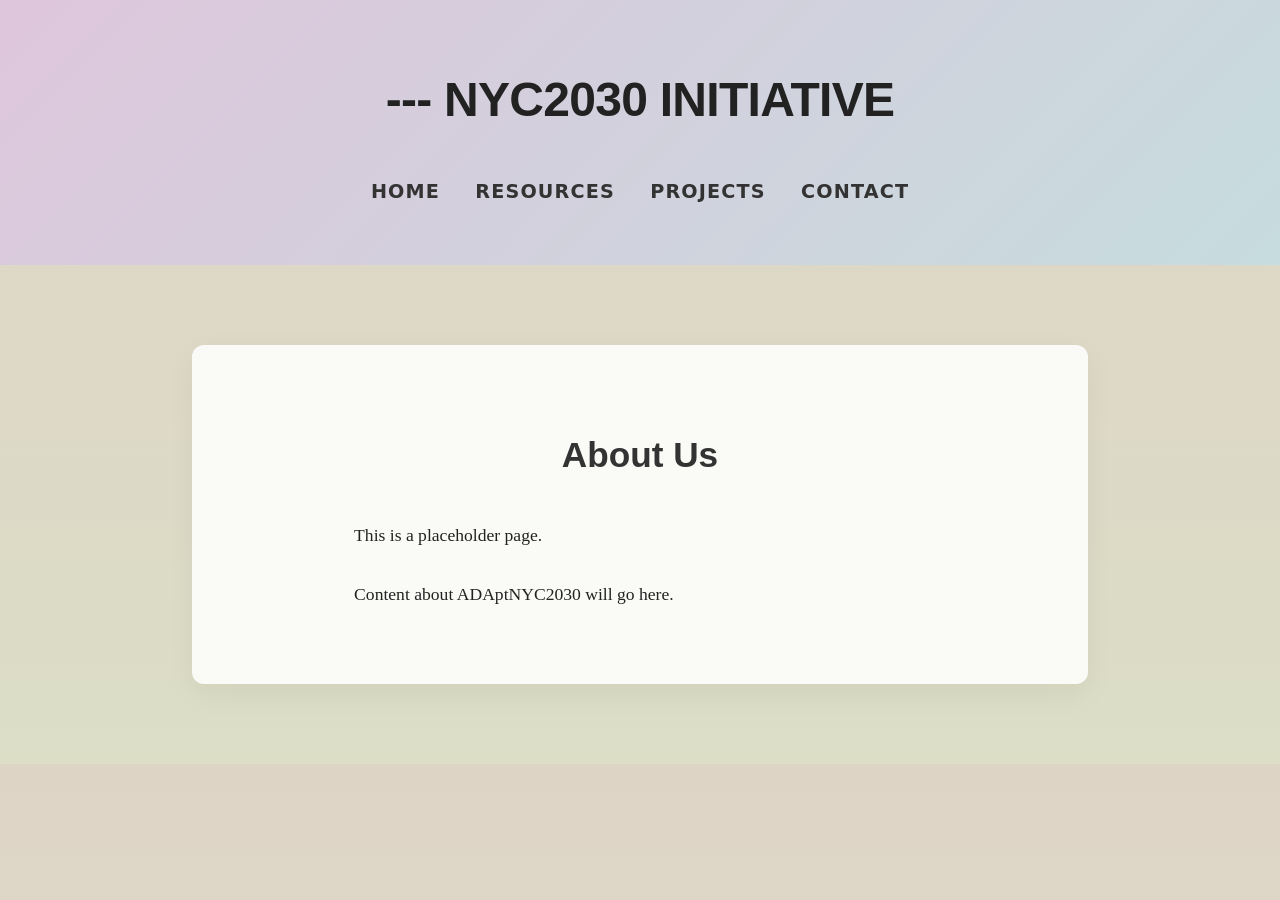
==== about.html @ 3f93bfef "Create about.html" ====
<!DOCTYPE html>
<html lang="en">
<head>
    <meta charset="UTF-8">
    <meta name="viewport" content="width=device-width, initial-scale=1.0">
    <title>About | ADAptNYC2030</title>
    <link rel="stylesheet" href="style.css">
</head>

<body>

<header>
    <h1>--- NYC2030 Initiative</h1>

    <nav>
        <ul>
            <li><a href="index.html">Home</a></li>
            <li><a href="resources.html">Resources</a></li>
            <li><a href="projects.html">Projects</a></li>
            <li><a href="contact.html">Contact</a></li>
        </ul>
    </nav>
</header>

<main class="container">

<section>
    <h2>About Us</h2>
    <p>This is a placeholder page.</p>
    <p>Content about ADAptNYC2030 will go here.</p>
</section>

</main>

</body>
</html>
---- style.css ----
html {
    font-size: 100%;
}

body { 
    font-family: "Libre Baskerville", Georgia, serif;
    margin: 0;
    padding: 0;
    background: linear-gradient(to bottom, #DED4C6, #DCDEC6);
    color: #222222;
    line-height: 1.85;
    font-size: 1.08rem;
    -webkit-font-smoothing: antialiased;
    text-rendering: optimizeLegibility;
}

* {
    box-sizing: border-box;
}

/* headers */
header {
    background: linear-gradient(135deg, #DEC6DC, #C6DCDE);
    padding: 3.5rem 1.5rem;
    text-align: center;
    position: sticky;
    top: 0;
}

header h1 {
    font-family: "Poppins", "Segoe UI", sans-serif;
    font-size: 3rem;
    font-weight: 800; 
    letter-spacing: -0.015em;
    margin: 0;
    text-transform: uppercase;
}

/* nav */
nav ul {
    padding: 1.8rem 0 0 0;
    list-style: none;
    display: flex;
    flex-wrap: wrap;
    justify-content: center;
    gap: 2.2rem;
    margin: 0;
}

nav a {
    font-family: system-ui, sans-serif;
    font-size: 1.2rem;
    font-weight: 600;
    letter-spacing: 0.06em;
    text-transform: uppercase;
    text-decoration: none;
    color: #333333;
    position: relative;
    padding: 0.3rem 0; 
}

/* container */
.container {
    max-width: 60rem;
    margin: 5rem auto;
    padding: 0 2rem;
}

/* sections*/
section {
    background-color: rgba(255, 255, 255, 0.85);
    backdrop-filter: blur(6px);
    padding: 3rem;
    margin-bottom: 4rem;
    border-radius: 12px;
    box-shadow: 0 10px 30px rgba(0, 0, 0, 0.05);
}

/* headings */
h2 {
    font-family: "Poppins", "Segoe UI", sans-serif;
    font-size: 2.2rem;
    font-weight: 600;
    margin-bottom: 1.2rem;
    color: #333333;
}

h3 {
    font-family: system-ui, sans-serif;
    font-size: 1.2rem;
    font-weight: 600;
    margin-top: 2rem;
    color: #555555;
    letter-spacing: 0.02em;
}

p {
    max-width: 65ch;
    margin: 0 auto 1.6rem auto; /* centers text block */
    font-size: 1.1rem;
}

h2 {
    text-align: center;
    margin-bottom: 2rem;
}
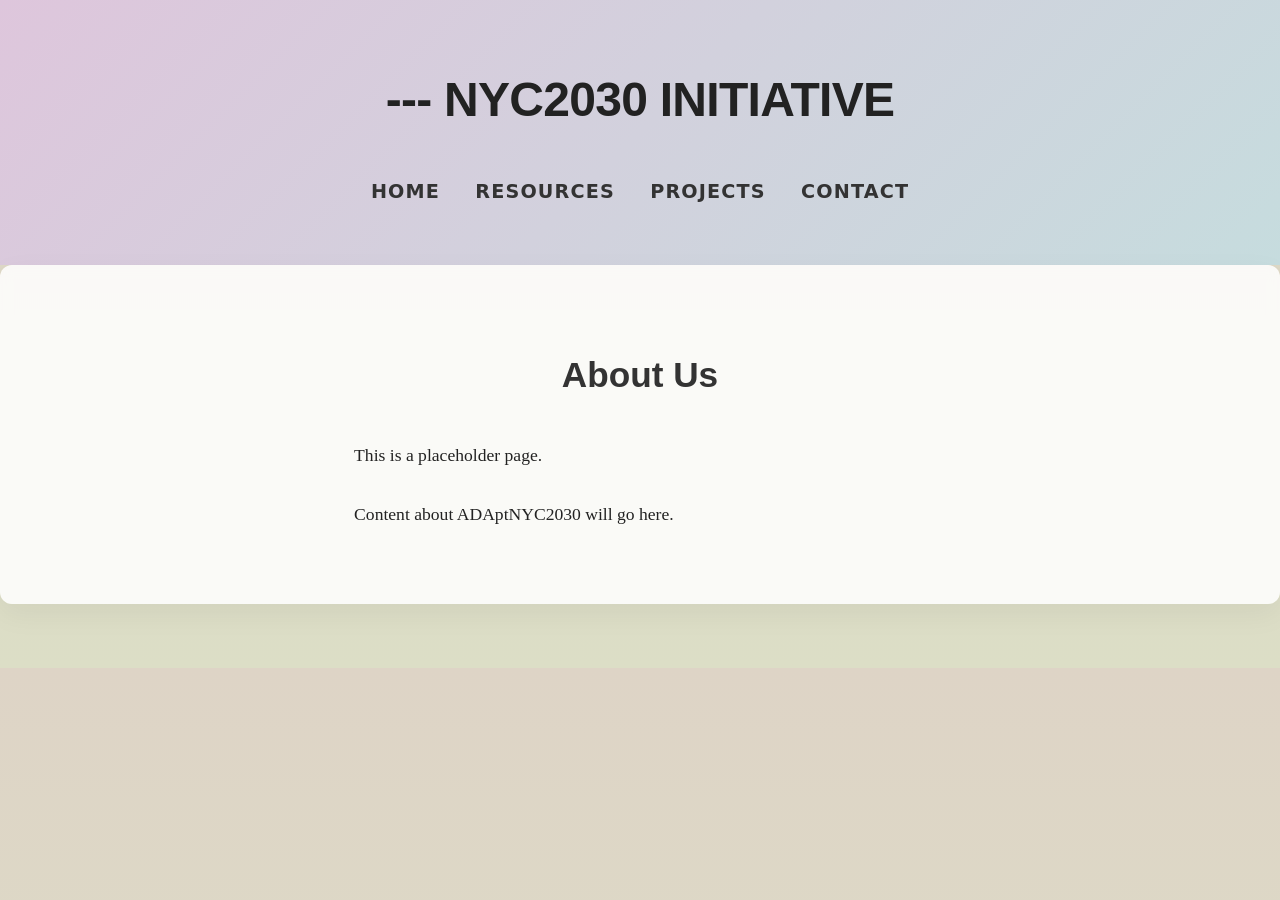
==== commit ade45859: "Update about.html" ====
--- a/about.html
+++ b/about.html
@@ -22,7 +22,7 @@
     </nav>
 </header>
 
-<main class="container">
+<main>
 
 <section>
     <h2>About Us</h2>
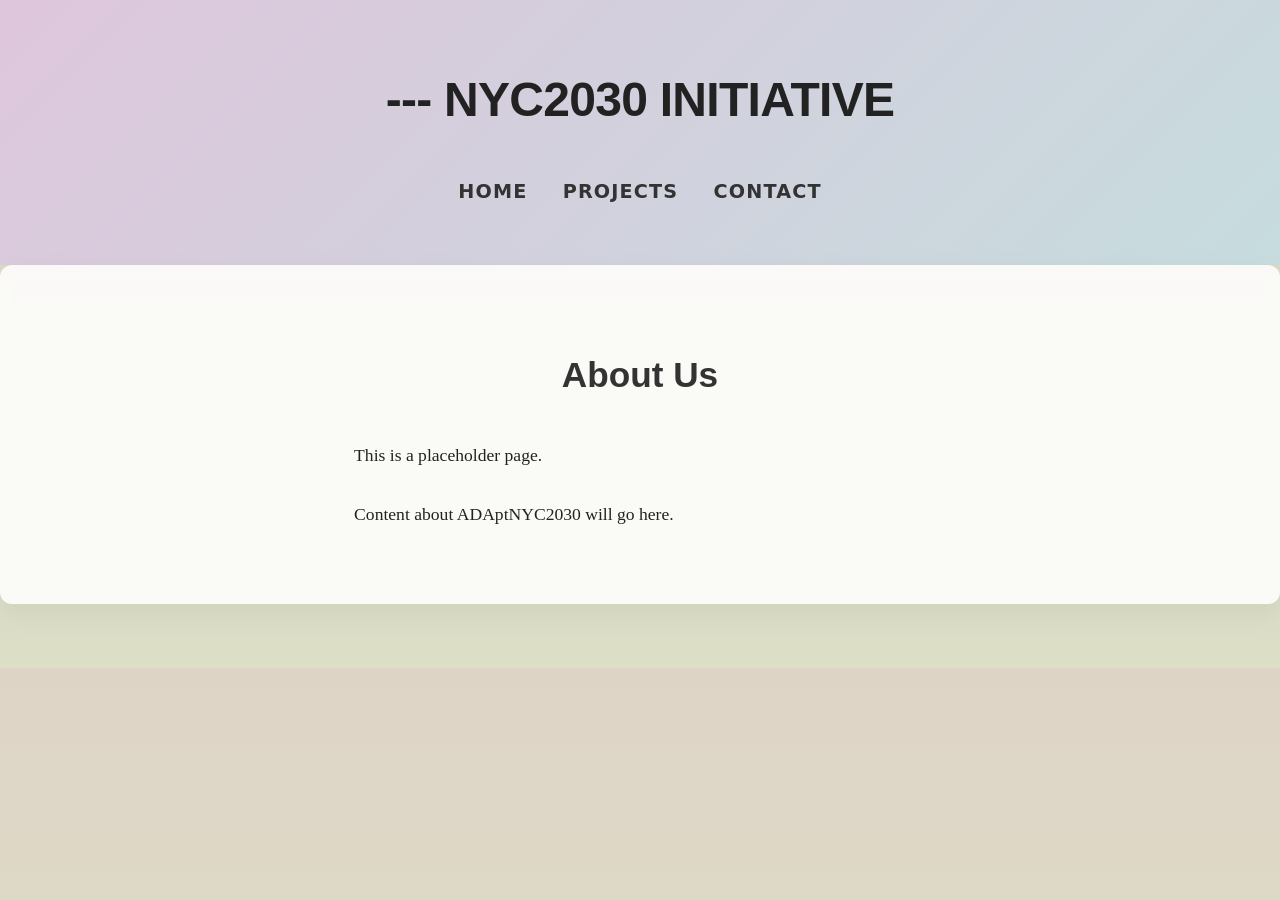
==== commit 7e30cf7b: "Update about.html" ====
--- a/about.html
+++ b/about.html
@@ -15,7 +15,6 @@
     <nav>
         <ul>
             <li><a href="index.html">Home</a></li>
-            <li><a href="resources.html">Resources</a></li>
             <li><a href="projects.html">Projects</a></li>
             <li><a href="contact.html">Contact</a></li>
         </ul>
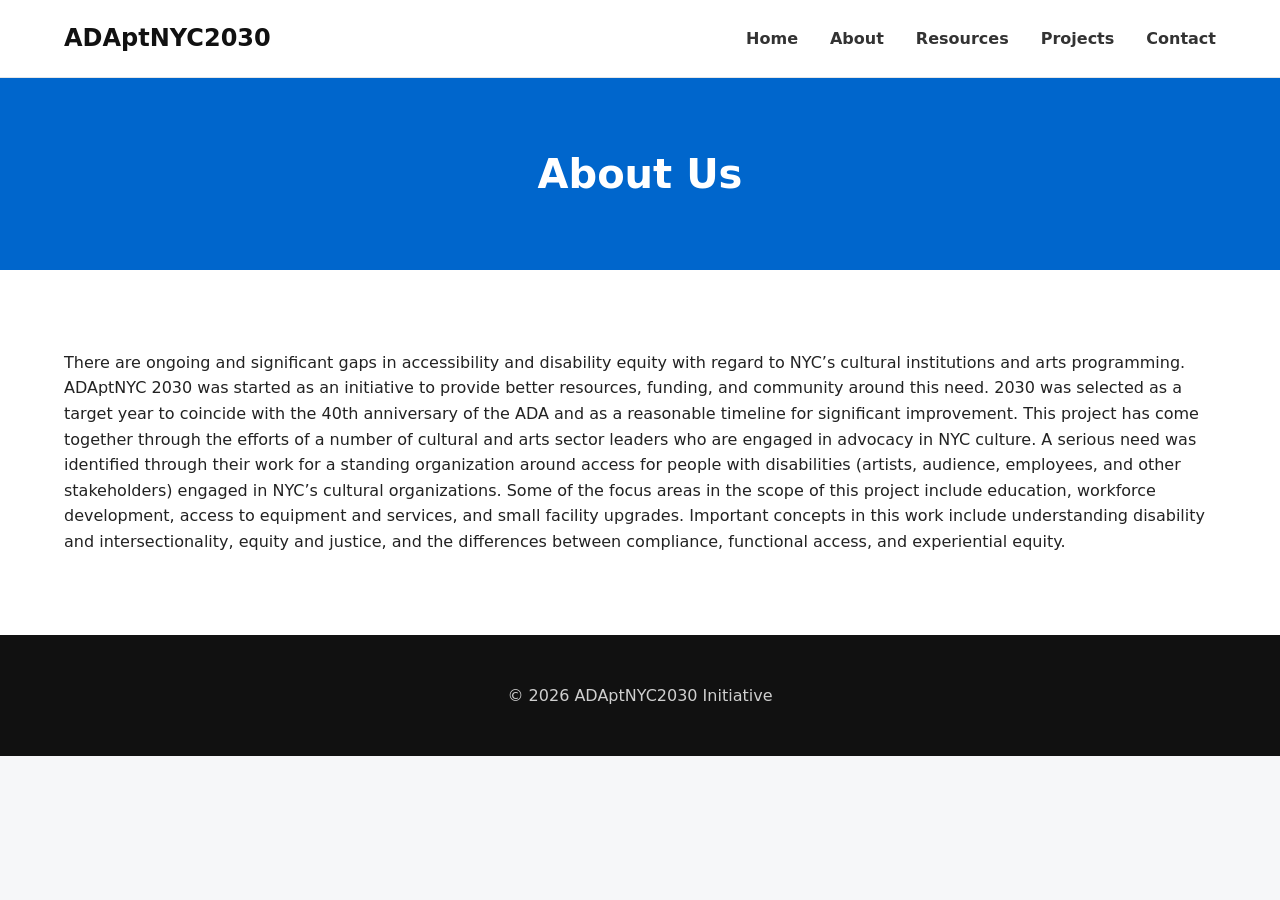
==== commit bf1cbae6: "Create about.html" ====
--- a/about.html
+++ b/about.html
@@ -1,35 +1,52 @@
 <!DOCTYPE html>
 <html lang="en">
 <head>
-    <meta charset="UTF-8">
-    <meta name="viewport" content="width=device-width, initial-scale=1.0">
-    <title>About | ADAptNYC2030</title>
-    <link rel="stylesheet" href="style.css">
+<meta charset="UTF-8">
+<meta name="viewport" content="width=device-width, initial-scale=1.0">
+<title>About | ADAptNYC2030</title>
+<link rel="stylesheet" href="style.css">
 </head>
 
 <body>
 
-<header>
-    <h1>--- NYC2030 Initiative</h1>
-
+<header class="site-header">
+  <div class="container header-inner">
+    <a href="index.html" class="logo">ADAptNYC2030</a>
     <nav>
-        <ul>
-            <li><a href="index.html">Home</a></li>
-            <li><a href="projects.html">Projects</a></li>
-            <li><a href="contact.html">Contact</a></li>
-        </ul>
+      <ul class="nav-list">
+        <li><a href="index.html">Home</a></li>
+        <li><a href="about.html">About</a></li>
+        <li><a href="resources.html">Resources</a></li>
+        <li><a href="projects.html">Projects</a></li>
+        <li><a href="contact.html">Contact</a></li>
+      </ul>
     </nav>
+  </div>
 </header>
 
-<main>
-
-<section>
-    <h2>About Us</h2>
-    <p>This is a placeholder page.</p>
-    <p>Content about ADAptNYC2030 will go here.</p>
+<section class="page-hero">
+  <div class="container">
+    <h1>About Us</h1>
+  </div>
 </section>
 
-</main>
+<section class="section section-light">
+  <div class="container">
+    <p>
+      There are ongoing and significant gaps in accessibility and disability equity with regard to NYC’s cultural institutions and arts programming. ADAptNYC 2030 was started as an initiative to provide better resources, funding, and community around this need. 2030 was selected as a target year to coincide with the 40th anniversary of the ADA and as a reasonable timeline for significant improvement.
+
+This project has come together through the efforts of a number of cultural and arts sector leaders who are engaged in advocacy in NYC culture. A serious need was identified through their work for a standing organization around access for people with disabilities (artists, audience, employees, and other stakeholders) engaged in NYC’s cultural organizations. Some of the focus areas in the scope of this project include education, workforce development, access to equipment and services, and small facility upgrades.
+
+Important concepts in this work include understanding disability and intersectionality, equity and justice, and the differences between compliance, functional access, and experiential equity.
+    </p>
+  </div>
+</section>
+
+<footer class="footer">
+  <div class="container">
+    <p>&copy; 2026 ADAptNYC2030 Initiative</p>
+  </div>
+</footer>
 
 </body>
 </html>
--- a/style.css
+++ b/style.css
@@ -1,106 +1,164 @@
-html {
-    font-size: 100%;
+/* Reset */
+* {
+    box-sizing: border-box;
+    margin: 0;
+    padding: 0;
 }
 
-body { 
-    font-family: "Libre Baskerville", Georgia, serif;
-    margin: 0;
-    padding: 0;
-    background: linear-gradient(to bottom, #DED4C6, #DCDEC6);
-    color: #222222;
-    line-height: 1.85;
-    font-size: 1.08rem;
-    -webkit-font-smoothing: antialiased;
-    text-rendering: optimizeLegibility;
+body {
+    font-family: "Poppins", system-ui, sans-serif;
+    line-height: 1.6;
+    color: #222;
+    background: #f6f7f9;
 }
 
-* {
-    box-sizing: border-box;
+/* Layout */
+.container {
+    width: 90%;
+    max-width: 1200px;
+    margin: 0 auto;
 }
 
-/* headers */
-header {
-    background: linear-gradient(135deg, #DEC6DC, #C6DCDE);
-    padding: 3.5rem 1.5rem;
-    text-align: center;
+.section {
+    padding: 5rem 0;
+}
+
+.section-light {
+    background: #ffffff;
+}
+
+.section-muted {
+    background: #eef2f5;
+}
+
+/* Header */
+.site-header {
+    background: white;
+    border-bottom: 1px solid #e6e6e6;
     position: sticky;
     top: 0;
+    z-index: 1000;
 }
 
-header h1 {
-    font-family: "Poppins", "Segoe UI", sans-serif;
-    font-size: 3rem;
-    font-weight: 800; 
-    letter-spacing: -0.015em;
-    margin: 0;
-    text-transform: uppercase;
+.header-inner {
+    display: flex;
+    justify-content: space-between;
+    align-items: center;
+    padding: 1.2rem 0;
 }
 
-/* nav */
-nav ul {
-    padding: 1.8rem 0 0 0;
+.logo {
+    font-weight: 700;
+    font-size: 1.5rem;
+    text-decoration: none;
+    color: #111;
+}
+
+.nav-list {
     list-style: none;
     display: flex;
-    flex-wrap: wrap;
-    justify-content: center;
-    gap: 2.2rem;
-    margin: 0;
+    gap: 2rem;
 }
 
-nav a {
-    font-family: system-ui, sans-serif;
-    font-size: 1.2rem;
+.nav-list a {
+    text-decoration: none;
+    color: #333;
     font-weight: 600;
-    letter-spacing: 0.06em;
-    text-transform: uppercase;
-    text-decoration: none;
-    color: #333333;
-    position: relative;
-    padding: 0.3rem 0; 
 }
 
-/* container */
-.container {
-    max-width: 60rem;
-    margin: 5rem auto;
-    padding: 0 2rem;
+.nav-list a:hover {
+    color: #0066cc;
 }
 
-/* sections*/
-section {
-    background-color: rgba(255, 255, 255, 0.85);
-    backdrop-filter: blur(6px);
-    padding: 3rem;
-    margin-bottom: 4rem;
-    border-radius: 12px;
-    box-shadow: 0 10px 30px rgba(0, 0, 0, 0.05);
+/* Hero */
+.hero {
+    background: linear-gradient(135deg, #0066cc, #00a0df);
+    color: white;
+    text-align: center;
+    padding: 8rem 0;
 }
 
-/* headings */
-h2 {
-    font-family: "Poppins", "Segoe UI", sans-serif;
-    font-size: 2.2rem;
-    font-weight: 600;
-    margin-bottom: 1.2rem;
-    color: #333333;
+.hero h1 {
+    font-size: 3rem;
+    margin-bottom: 1rem;
 }
 
-h3 {
-    font-family: system-ui, sans-serif;
-    font-size: 1.2rem;
-    font-weight: 600;
-    margin-top: 2rem;
-    color: #555555;
-    letter-spacing: 0.02em;
+.hero p {
+    font-size: 1.25rem;
+    margin-bottom: 2rem;
 }
 
-p {
-    max-width: 65ch;
-    margin: 0 auto 1.6rem auto; /* centers text block */
-    font-size: 1.1rem;
+/* Buttons */
+.btn {
+    display: inline-block;
+    background: white;
+    color: #0066cc;
+    padding: .8rem 1.6rem;
+    border-radius: 8px;
+    font-weight: 600;
+    text-decoration: none;
+    transition: 0.2s ease;
 }
 
-h2 {
+.btn:hover {
+    background: #e6f0ff;
+}
+
+/* Cards */
+.cards {
+    display: flex;
+    gap: 2rem;
+    flex-wrap: wrap;
+}
+
+.card {
+    background: white;
+    padding: 2rem;
+    border-radius: 14px;
+    box-shadow: 0 10px 25px rgba(0,0,0,0.06);
+    flex: 1 1 300px;
+}
+
+.card h3 {
+    margin-bottom: 1rem;
+}
+
+/* Page Headers */
+.page-hero {
+    background: #0066cc;
+    color: white;
     text-align: center;
-    margin-bottom: 2rem;
+    padding: 4rem 0;
 }
+
+.page-hero h1 {
+    font-size: 2.5rem;
+}
+
+/* Footer */
+.footer {
+    background: #111;
+    color: white;
+    padding: 3rem 0;
+    text-align: center;
+}
+
+.footer p {
+    opacity: 0.8;
+}
+
+/* Responsive */
+@media (max-width: 768px) {
+    .nav-list {
+        gap: 1rem;
+        font-size: 0.9rem;
+    }
+
+    .hero h1 {
+        font-size: 2.2rem;
+    }
+
+    .cards {
+        flex-direction: column;
+    }
+}
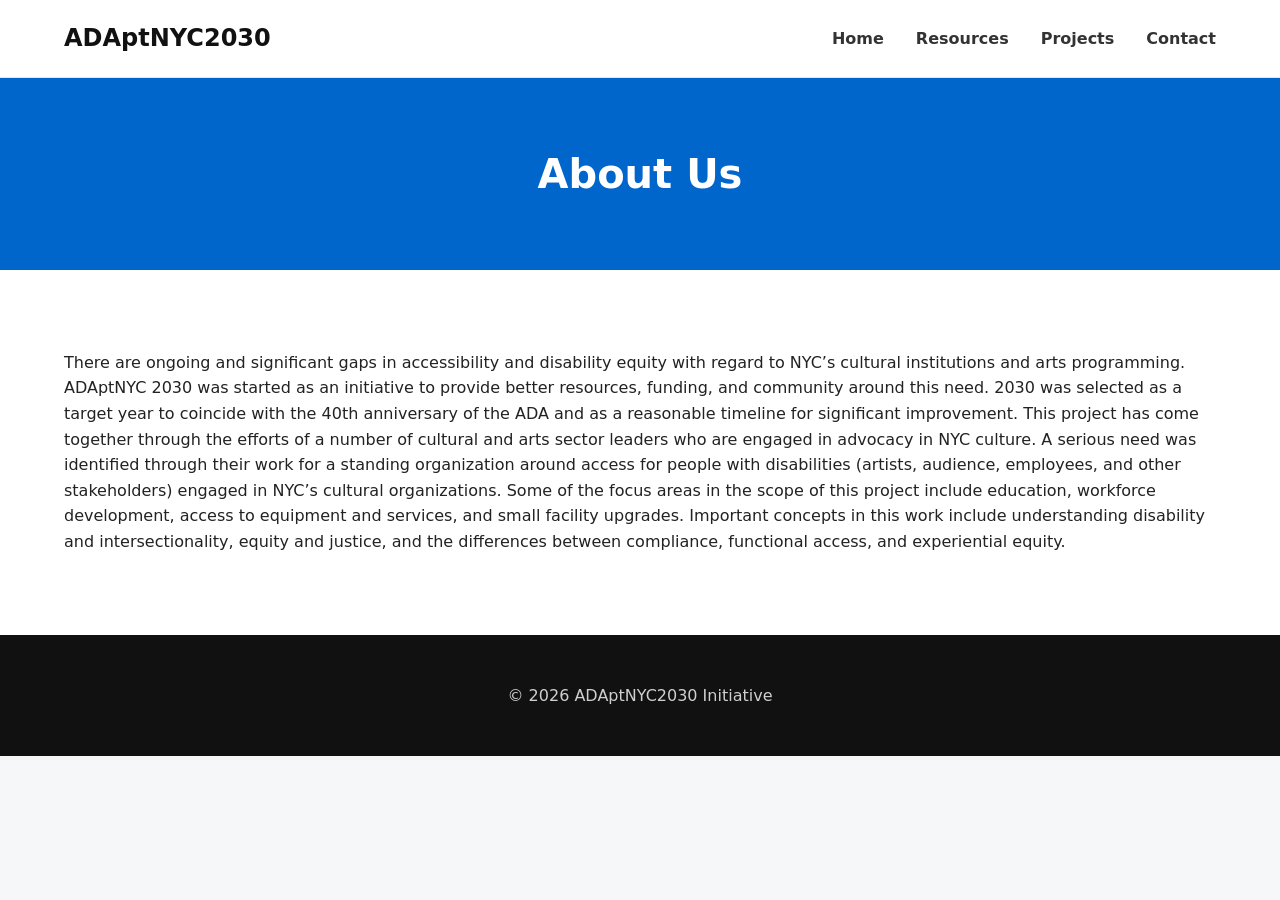
==== commit 16cbb3d3: "Update about.html" ====
--- a/about.html
+++ b/about.html
@@ -15,7 +15,6 @@
     <nav>
       <ul class="nav-list">
         <li><a href="index.html">Home</a></li>
-        <li><a href="about.html">About</a></li>
         <li><a href="resources.html">Resources</a></li>
         <li><a href="projects.html">Projects</a></li>
         <li><a href="contact.html">Contact</a></li>
--- a/style.css
+++ b/style.css
@@ -72,27 +72,71 @@
 
 /* Hero */
 .hero {
-    background: linear-gradient(135deg, #0066cc, #00a0df);
-    color: white;
+    background-image: url("hero.jpg");
+    background-size: cover;
+    background-position: center;
+    background-repeat: no-repeat;
+    position: relative;
+    min-height: 85vh;
+    display: flex;
+    align-items: center;
+    justify-content: center;
+    padding: 4rem 0;
+}
+
+.hero-card {
+    background: rgba(255, 255, 255, 0.92);
+    backdrop-filter: blur(8px);
+    padding: 3.5rem;
+    border-radius: 20px;
+    max-width: 750px;
     text-align: center;
-    padding: 8rem 0;
+    box-shadow: 0 20px 40px rgba(0, 0, 0, 0.08);
+    border-top: 6px solid var(--accent);
+}
+
+.hero-card h1 {
+    font-size: 2.8rem;
+    margin-bottom: 1.2rem;
+    color: var(--primary);
+}
+
+.hero-card p {
+    font-size: 1.2rem;
+    margin-bottom: 2rem;
+    color: #333;
+}
+.hero-overlay {
+    display: flex;
+    align-items: center;
+    width: 100%;
+    padding: 6rem 0;
+}
+
+.hero-content {
+    background: white;
+    padding: 3rem;
+    border-radius: 16px;
+    max-width: 700px;
+    margin: 0 auto;
+    color: #222;
 }
 
 .hero h1 {
-    font-size: 3rem;
+    font-size: 3.2rem;
     margin-bottom: 1rem;
 }
 
 .hero p {
-    font-size: 1.25rem;
+    font-size: 1.3rem;
     margin-bottom: 2rem;
 }
 
-/* Buttons */
+/***** Buttons (Matching Page Hero Blue) *****/
 .btn {
     display: inline-block;
-    background: white;
-    color: #0066cc;
+    background: #0066cc; /* same blue as .page-hero */
+    color: #FFFFFF; /* WHITE text */
     padding: .8rem 1.6rem;
     border-radius: 8px;
     font-weight: 600;
@@ -101,7 +145,8 @@
 }
 
 .btn:hover {
-    background: #e6f0ff;
+    background: #0052a3; /* slightly darker shade for hover */
+    color:#FFFFFF;
 }
 
 /* Cards */
